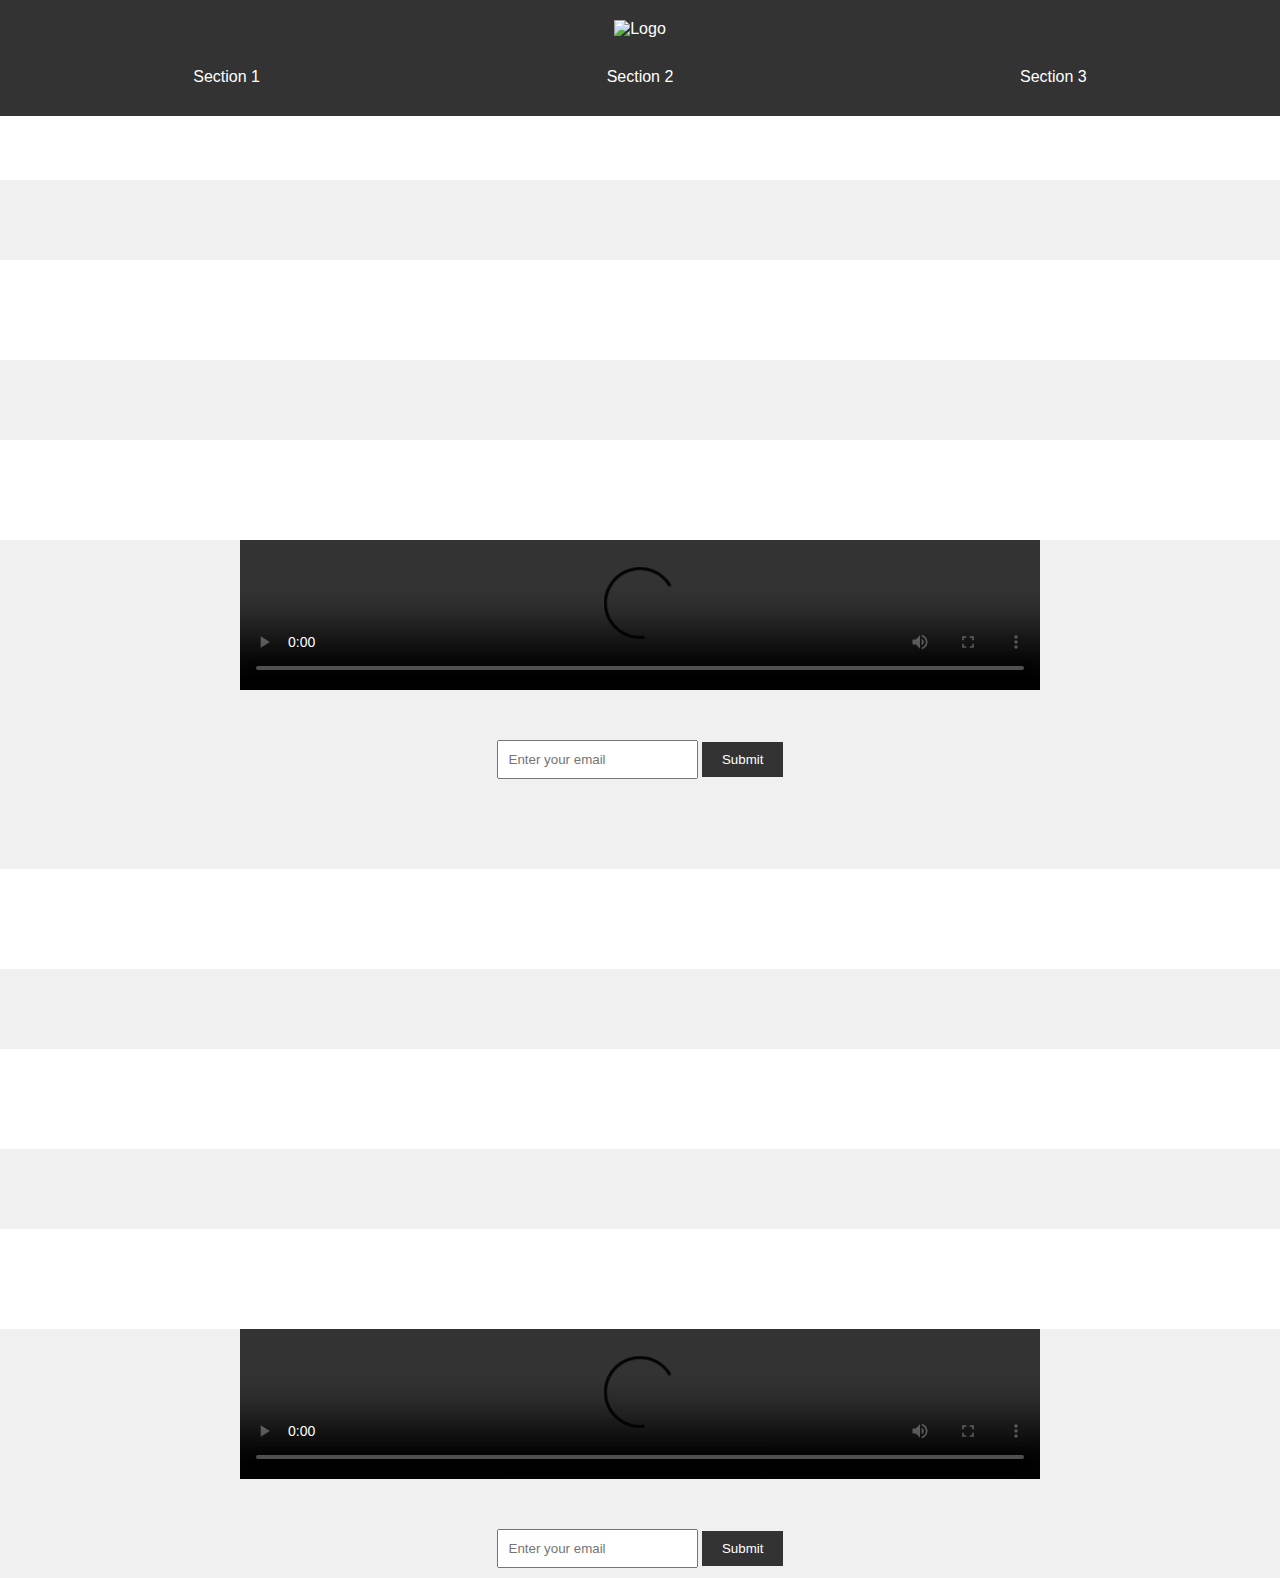
==== Product Landing Page/index.html @ 9244cde5 "FreeCodeCampActivity" ====
<!DOCTYPE html>
<html lang="en">

<head>
  <meta charset="UTF-8">
  <meta name="viewport" content="width=device-width, initial-scale=1.0">
  <link rel="stylesheet" href="styles.css">
  <title>Product Landing Page</title>
</head>

<body>

  <header id="header">
    <img id="header-img" src="your-logo-url.jpg" alt="Logo">
    <nav id="nav-bar">
      <a class="nav-link" href="#section1">Section 1</a>
      <a class="nav-link" href="#section2">Section 2</a>
      <a class="nav-link" href="#section3">Section 3</a>
    </nav>
  </header>

  <section id="section1">
    <!-- Content for section 1 goes here -->
  </section>

  <section id="section2">
    <!-- Content for section 2 goes here -->
  </section>

  <section id="section3">
    <!-- Content for section 3 goes here -->
  </section>

  <video id="video" src="your-video-url.mp4" controls></video>

  <form id="form" action="https://www.freecodecamp.com/email-submit" method="post">
    <input id="email" type="email" name="email" placeholder="Enter your email" required>
    <input id="submit" type="submit" value="Submit">
  </form>

</body>

</html>
<!DOCTYPE html>
<html lang="en">

<head>
  <meta charset="UTF-8">
  <meta name="viewport" content="width=device-width, initial-scale=1.0">
  <link rel="stylesheet" href="styles.css">
  <title>Product Landing Page</title>
</head>

<body>

  <header id="header">
    <img id="header-img" src="your-logo-url.jpg" alt="Logo">
    <nav id="nav-bar">
      <a class="nav-link" href="#section1">Section 1</a>
      <a class="nav-link" href="#section2">Section 2</a>
      <a class="nav-link" href="#section3">Section 3</a>
    </nav>
  </header>

  <section id="section1">
    <!-- Content for section 1 goes here -->
  </section>

  <section id="section2">
    <!-- Content for section 2 goes here -->
  </section>

  <section id="section3">
    <!-- Content for section 3 goes here -->
  </section>

  <video id="video" src="your-video-url.mp4" controls></video>

  <form id="form" action="https://www.freecodecamp.com/email-submit" method="post">
    <input id="email" type="email" name="email" placeholder="Enter your email" required>
    <input id="submit" type="submit" value="Submit">
  </form>

</body>

</html>
---- Product Landing Page/styles.css ----
/* Reset CSS */
*,
::before,
::after {
  padding: 0;
  margin: 0;
  box-sizing: border-box;
}

/* Body styling */
body {
  font-family: 'Arial', sans-serif;
  background-color: #f0f0f0;
  color: #333;
  margin: 0;
  padding: 0;
}

/* Header styling */
#header {
  background-color: #333;
  color: #fff;
  padding: 20px;
  text-align: center;
  position: fixed;
  width: 100%;
  top: 0;
  z-index: 1000;
}

#header-img {
  width: 100px; /* Adjust the width as needed */
}

#nav-bar {
  display: flex;
  justify-content: space-around;
  margin-top: 20px;
}

.nav-link {
  color: #fff;
  text-decoration: none;
  padding: 10px;
}

/* Sections styling */
section {
  padding: 50px;
  margin-top: 80px; /* Adjust the margin as needed */
  background-color: #fff;
}

/* Video styling */
#video {
  width: 100%;
  max-width: 800px; /* Adjust the max-width as needed */
  display: block;
  margin: auto;
}

/* Form styling */
#form {
  text-align: center;
  margin-top: 50px; /* Adjust the margin as needed */
}

#email {
  padding: 10px;
  margin-bottom: 10px;
}

#submit {
  padding: 10px 20px;
  background-color: #333;
  color: #fff;
  border: none;
  cursor: pointer;
}

/* Media queries */
@media screen and (max-width: 768px) {
  #nav-bar {
    flex-direction: column;
    align-items: center;
  }

  .nav-link {
    margin-bottom: 10px;
  }
}

/* Add more media queries as needed for responsiveness */
---- Product Landing Page/styles.css ----
/* Reset CSS */
*,
::before,
::after {
  padding: 0;
  margin: 0;
  box-sizing: border-box;
}

/* Body styling */
body {
  font-family: 'Arial', sans-serif;
  background-color: #f0f0f0;
  color: #333;
  margin: 0;
  padding: 0;
}

/* Header styling */
#header {
  background-color: #333;
  color: #fff;
  padding: 20px;
  text-align: center;
  position: fixed;
  width: 100%;
  top: 0;
  z-index: 1000;
}

#header-img {
  width: 100px; /* Adjust the width as needed */
}

#nav-bar {
  display: flex;
  justify-content: space-around;
  margin-top: 20px;
}

.nav-link {
  color: #fff;
  text-decoration: none;
  padding: 10px;
}

/* Sections styling */
section {
  padding: 50px;
  margin-top: 80px; /* Adjust the margin as needed */
  background-color: #fff;
}

/* Video styling */
#video {
  width: 100%;
  max-width: 800px; /* Adjust the max-width as needed */
  display: block;
  margin: auto;
}

/* Form styling */
#form {
  text-align: center;
  margin-top: 50px; /* Adjust the margin as needed */
}

#email {
  padding: 10px;
  margin-bottom: 10px;
}

#submit {
  padding: 10px 20px;
  background-color: #333;
  color: #fff;
  border: none;
  cursor: pointer;
}

/* Media queries */
@media screen and (max-width: 768px) {
  #nav-bar {
    flex-direction: column;
    align-items: center;
  }

  .nav-link {
    margin-bottom: 10px;
  }
}

/* Add more media queries as needed for responsiveness */
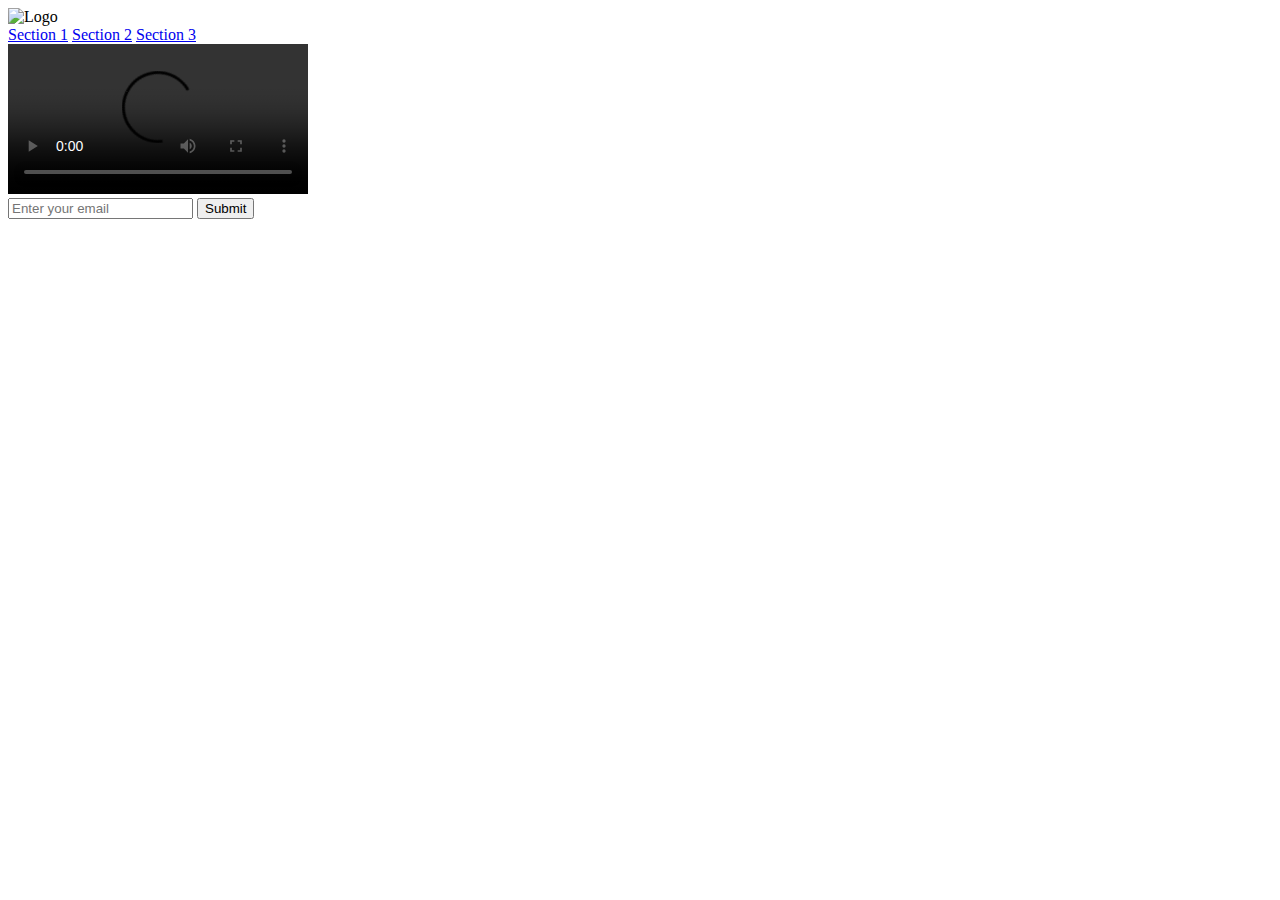
==== commit 5e2fe791: "Certification" ====
--- a/Product Landing Page/index.html
+++ b/Product Landing Page/index.html
@@ -41,46 +41,3 @@
 </body>
 
 </html>
-<!DOCTYPE html>
-<html lang="en">
-
-<head>
-  <meta charset="UTF-8">
-  <meta name="viewport" content="width=device-width, initial-scale=1.0">
-  <link rel="stylesheet" href="styles.css">
-  <title>Product Landing Page</title>
-</head>
-
-<body>
-
-  <header id="header">
-    <img id="header-img" src="your-logo-url.jpg" alt="Logo">
-    <nav id="nav-bar">
-      <a class="nav-link" href="#section1">Section 1</a>
-      <a class="nav-link" href="#section2">Section 2</a>
-      <a class="nav-link" href="#section3">Section 3</a>
-    </nav>
-  </header>
-
-  <section id="section1">
-    <!-- Content for section 1 goes here -->
-  </section>
-
-  <section id="section2">
-    <!-- Content for section 2 goes here -->
-  </section>
-
-  <section id="section3">
-    <!-- Content for section 3 goes here -->
-  </section>
-
-  <video id="video" src="your-video-url.mp4" controls></video>
-
-  <form id="form" action="https://www.freecodecamp.com/email-submit" method="post">
-    <input id="email" type="email" name="email" placeholder="Enter your email" required>
-    <input id="submit" type="submit" value="Submit">
-  </form>
-
-</body>
-
-</html>
